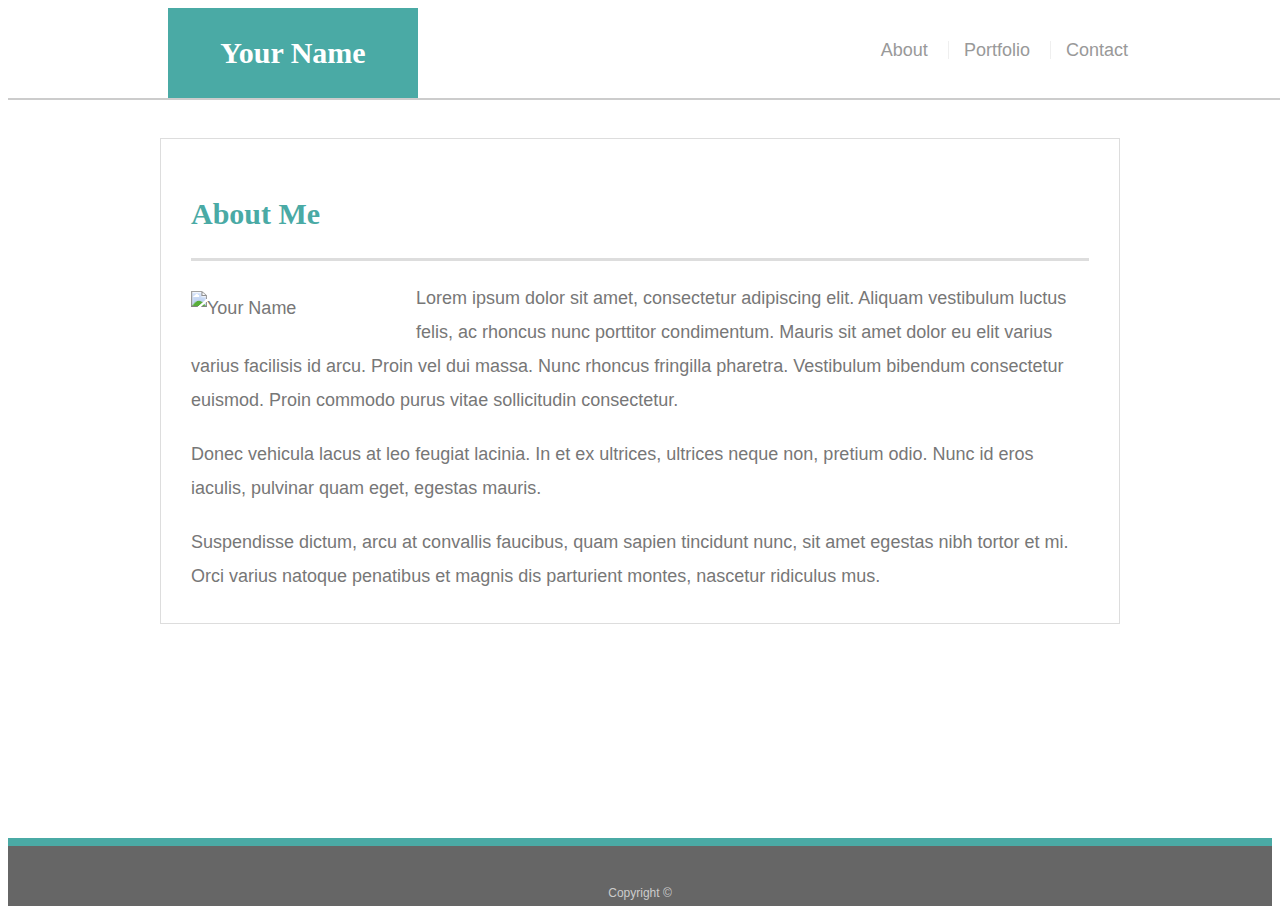
==== index.html @ 8fce40ac "initial files and folder" ====
<!doctype html>
<html lang="en-us">

<head>
  <meta charset="UTF-8">
  <title>About | Your Name</title>
  <link rel="stylesheet" type="text/css" href="assets/css/reset.css">
  <link rel="stylesheet" type="text/css" href="assets/css/style.css">
</head>

<body>

  <header id="masthead">
    <div class="container">
      <a href="index.html" id="logo">Your Name</a>
      <nav>
        <a href="index.html">About</a>
        <a href="portfolio.html">Portfolio</a>
        <a href="contact.html">Contact</a>
      </nav>
    </div>
  </header>

  <div id="main-container" class="container">
    <section class="main-section">
      <h1>About Me</h1>

      <img src="assets/images/cat.jpg" class="auth-image" alt="Your Name">

      <p>Lorem ipsum dolor sit amet, consectetur adipiscing elit. Aliquam vestibulum luctus felis, ac rhoncus nunc porttitor condimentum. Mauris sit amet dolor eu elit varius varius facilisis id arcu. Proin vel dui massa. Nunc rhoncus fringilla pharetra. Vestibulum bibendum consectetur euismod. Proin commodo purus vitae sollicitudin consectetur.</p>

      <p>Donec vehicula lacus at leo feugiat lacinia. In et ex ultrices, ultrices neque non, pretium odio. Nunc id eros iaculis, pulvinar quam eget, egestas mauris.</p>

      <p>Suspendisse dictum, arcu at convallis faucibus, quam sapien tincidunt nunc, sit amet egestas nibh tortor et mi. Orci varius natoque penatibus et magnis dis parturient montes, nascetur ridiculus mus.</p>

    </section>

  </div>

  <footer>
    <div class="container">
      Copyright &copy; 
    </div>
  </footer>
</body>

</html>
---- assets/css/style.css ----
body {
  font-family: Arial, "Helvetica Neue", Helvetica, sans-serif;
  font-size: 18px;
  line-height: 34px;
  color: #777;
  background: url("../images/concrete_seamless.png");
}

* {
  box-sizing: border-box;
}

/* general */

.container {
  width: 100%;
  max-width: 960px;
  margin: 0 auto;
  clear: both;
}

h1,
h2,
h3,
p {
  margin-bottom: 20px;
}

p:last-child {
  margin-bottom: 0;
}

h1,
h2,
h3 {
  font-family: Georgia, Times, "Times New Roman", serif;
  font-weight: 700;
  color: #4aaaa5;
}

h1 {
  padding-bottom: 20px;
  font-size: 30px;
  line-height: 49px;
  border-bottom: 3px solid #ddd;
}

h2,
h3 {
  font-size: 22px;
}

/* header */

#masthead {
  position: fixed;
  z-index: 99;
  width: 100%;
  margin: 0 0 30px;
  overflow: auto;
  color: #fff;
  background: #fff;
  border-bottom: 2px solid #ccc;
}

#logo {
  float: left;
  width: 250px;
  height: 90px;
  font-family: Georgia, Times, "Times New Roman", serif;
  font-size: 30px;
  font-weight: 700;
  line-height: 90px;
  color: #fff;
  text-align: center;
  text-decoration: none;
  background: #4aaaa5;
}

nav {
  float: right;
  margin-top: 25px;
}

nav a {
  display: inline-block;
  padding-left: 15px;
  margin-left: 15px;
  line-height: 18px;
  color: #999;
  text-decoration: none;
  border-left: 1px solid #efefef;
}

nav a:first-child {
  border-left: 0 none;
}

/* footer */

footer {
  padding: 30px 0;
  clear: both;
  font-size: 12px;
  color: #fff;
  color: #ccc;
  text-align: center;
  background: #666;
  border-top: 8px solid #4aaaa5;
  height: 50px;
}

h3, h2 {
  padding-bottom: 20px;
  margin-bottom: 15px;
  line-height: 22px;
  border-bottom: 2px solid #eee;
}

/* main */

#main-container {
  padding-top: 130px;
  min-height: calc(100vh - 70px);
}

.main-section {
  float: left;
  width: 100%;
  max-width: 960px;
  padding: 30px;
  margin: 0 0 40px;
  background: #fff;
  border: 1px solid #ddd;
}

/* portfolio page */

.work {
  position: relative;
  float: left;
  width: 274px;
  margin: 20px 0 25px;
  overflow: auto;
}

.work:nth-child(even) {
  margin-right: 40px;
}

.work img {
  width: 100%;
  border: 0 none;
  opacity: 0.8;
}

.work h3 {
  position: absolute;
  bottom: 20px;
  width: 100%;
  padding: 15px;
  margin-bottom: 0;
  font-weight: 300;
  line-height: 30px;
  color: #fff;
  text-align: center;
  background: #4aaaa5;
  border-bottom: 0;
}

.auth-image {
  float: left;
  width: 200px;
  height: auto;
  margin-top: 10px;
  margin-right: 25px;
}

/* contact page */

#contact-form ul {
  margin-bottom: 20px;
}

#contact-form li {
  margin-bottom: 10px;
}

label,
input[type=text],
input[type=email],
textarea {
  display: block;
  width: 100%;
}

input[type=text],
input[type=email],
textarea {
  height: 35px;
  padding: 0 10px;
  font-size: 14px;
  border: 1px solid #ddd;
}

textarea {
  height: 200px;
}

input[type=submit] {
  padding: 10px 30px;
  font-size: 18px;
  color: #fff;
  cursor: pointer;
  background: #4aaaa5;
  border: 0 none;
}
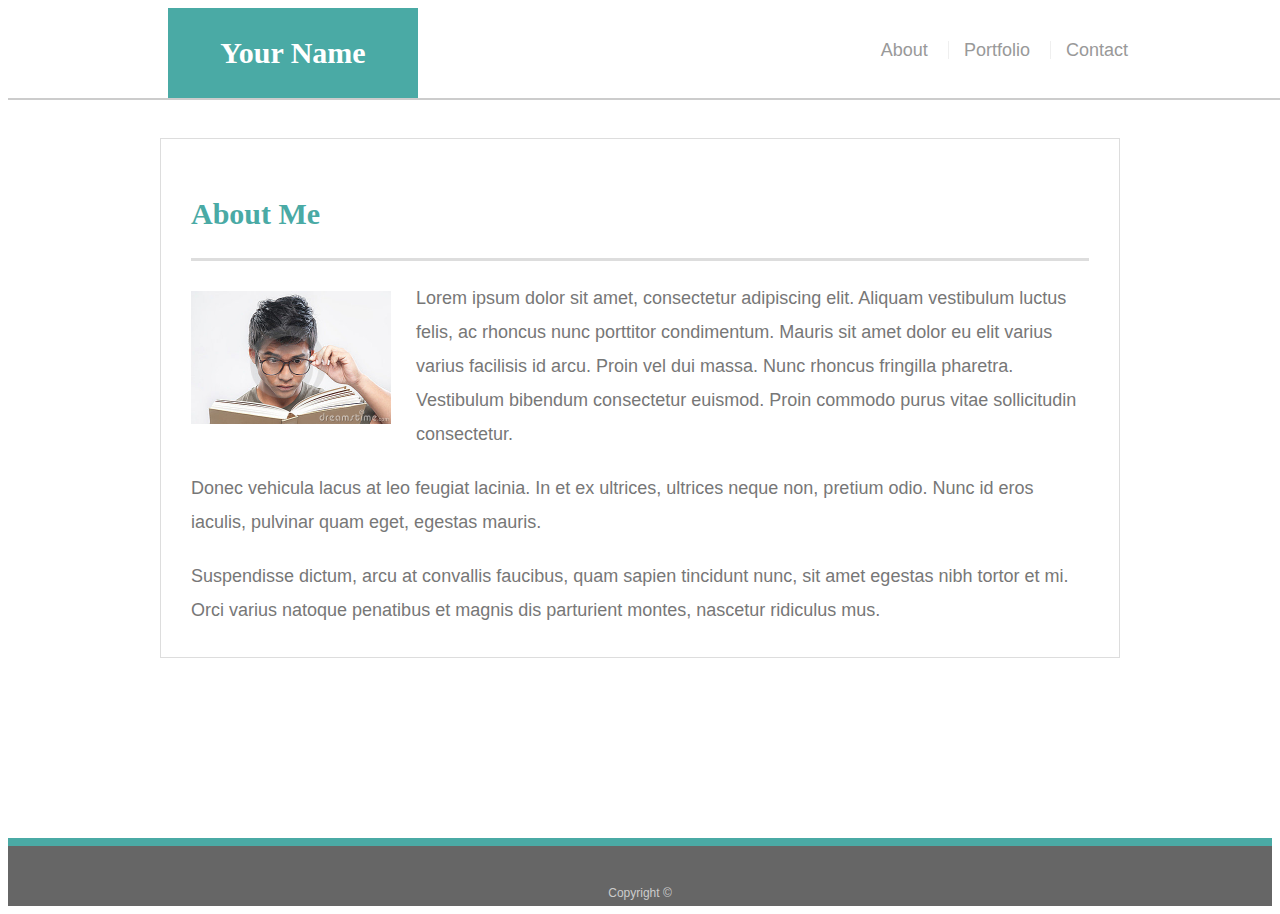
==== commit f564d1d4: "add pics" ====
--- a/index.html
+++ b/index.html
@@ -25,7 +25,7 @@
     <section class="main-section">
       <h1>About Me</h1>
 
-      <img src="assets/images/cat.jpg" class="auth-image" alt="Your Name">
+      <img src="assets/images/profile-pic.jpg" class="auth-image" alt="Your Name">
 
       <p>Lorem ipsum dolor sit amet, consectetur adipiscing elit. Aliquam vestibulum luctus felis, ac rhoncus nunc porttitor condimentum. Mauris sit amet dolor eu elit varius varius facilisis id arcu. Proin vel dui massa. Nunc rhoncus fringilla pharetra. Vestibulum bibendum consectetur euismod. Proin commodo purus vitae sollicitudin consectetur.</p>
 
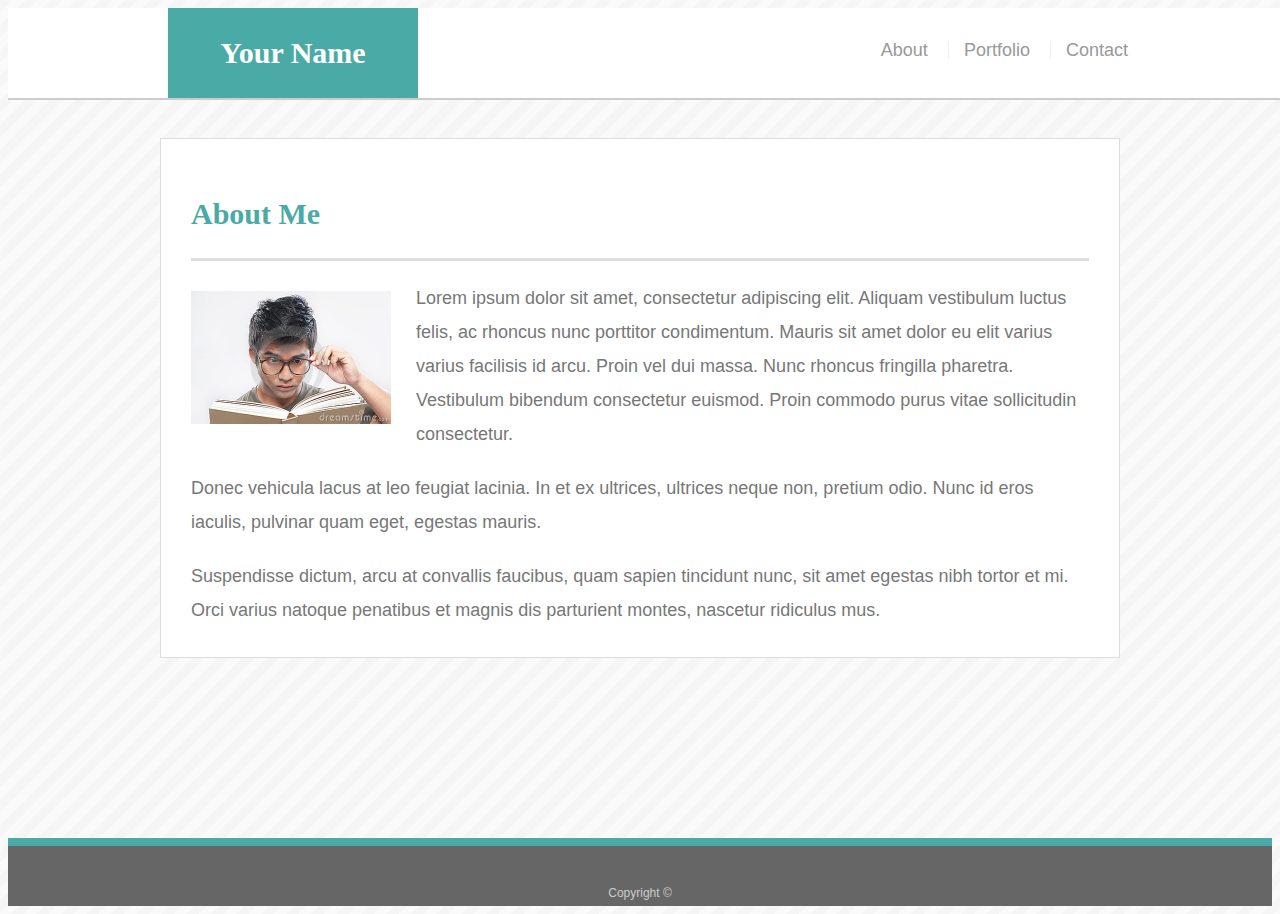
==== commit 9f26e400: "upload to github" ====
--- a/index.html
+++ b/index.html
@@ -3,6 +3,7 @@
 
 <head>
   <meta charset="UTF-8">
+  <meta name="viewport" content="width=device-width, initial-scale=1.0">
   <title>About | Your Name</title>
   <link rel="stylesheet" type="text/css" href="assets/css/reset.css">
   <link rel="stylesheet" type="text/css" href="assets/css/style.css">
--- a/assets/css/style.css
+++ b/assets/css/style.css
@@ -3,7 +3,7 @@
   font-size: 18px;
   line-height: 34px;
   color: #777;
-  background: url("../images/concrete_seamless.png");
+  background: url("../images/stripes-light.png");
 }
 
 * {
@@ -180,10 +180,12 @@
 
 #contact-form ul {
   margin-bottom: 20px;
+  
 }
 
 #contact-form li {
   margin-bottom: 10px;
+  list-style-type: none;
 }
 
 label,
@@ -215,3 +217,131 @@
   background: #4aaaa5;
   border: 0 none;
 }
+
+/*
+  These rules take effect when the browser's width
+  is either 980px or less.
+*/
+@media screen and (max-width:980px) {
+
+  
+  .body {    
+    width: 980px;    
+  }
+
+  .main-section
+  {
+    width:73%;
+    margin: 15px 0 40px;
+
+  }
+  
+input[type=submit] {  
+  margin-left: 2.1em !important;
+}
+
+/*
+  These rules take effect when the browser's width
+  is either 768px or less.
+*/
+@media screen and (max-width:768px) {
+
+  
+  .body {    
+    width: 768px;
+  }
+
+  .main-section
+  {
+    width:100%;
+    margin: 15px 0 40px;
+
+  }
+
+  #logo {
+    width: 190px;
+    height: 61px;   
+    font-size: 27px;
+    font-weight: 700;
+    line-height: 69px;
+  
+  }
+
+  .container {
+    width: 498px;
+  }
+
+  #contact-form li {
+    margin-bottom: 10px;
+    list-style-type: none;
+    
+  }
+  #contact-form ul {
+    margin-bottom: 20px;
+   padding:0px; 
+  }
+  
+  .main-section{
+    margin-top: -30px!important;
+  padding-top: 0px!important;
+}
+
+  }
+input[type=submit] {  
+  margin-left: 0px!important;
+}
+
+/*
+  These rules take effect when the browser's width
+  is either 980px or less.
+*/
+@media screen and (max-width:980px) {
+
+  
+  .body {    
+    width: 980px;    
+  }
+
+  .main-section
+  {
+    width:73%;
+    margin: 15px 0 40px;
+
+  }
+  
+input[type=submit] {  
+  margin-left: 2.1em !important;
+}
+
+/*
+  These rules take effect when the browser's width
+  is either 640px or less.
+*/
+@media screen and (max-width:640px) {
+
+  
+  .body {    
+    width: 640px;
+  }
+
+  #masthead{
+    position:static;
+  }
+  #logo{
+    width:465px;
+  }
+
+  #main-container{
+    padding-top:22px!important;
+  }
+
+  nav{
+    float:left;
+    margin-top:7px;
+    padding-left:30px;
+  }
+  .main-section{
+    width:95%;
+  }
+  }
+ 